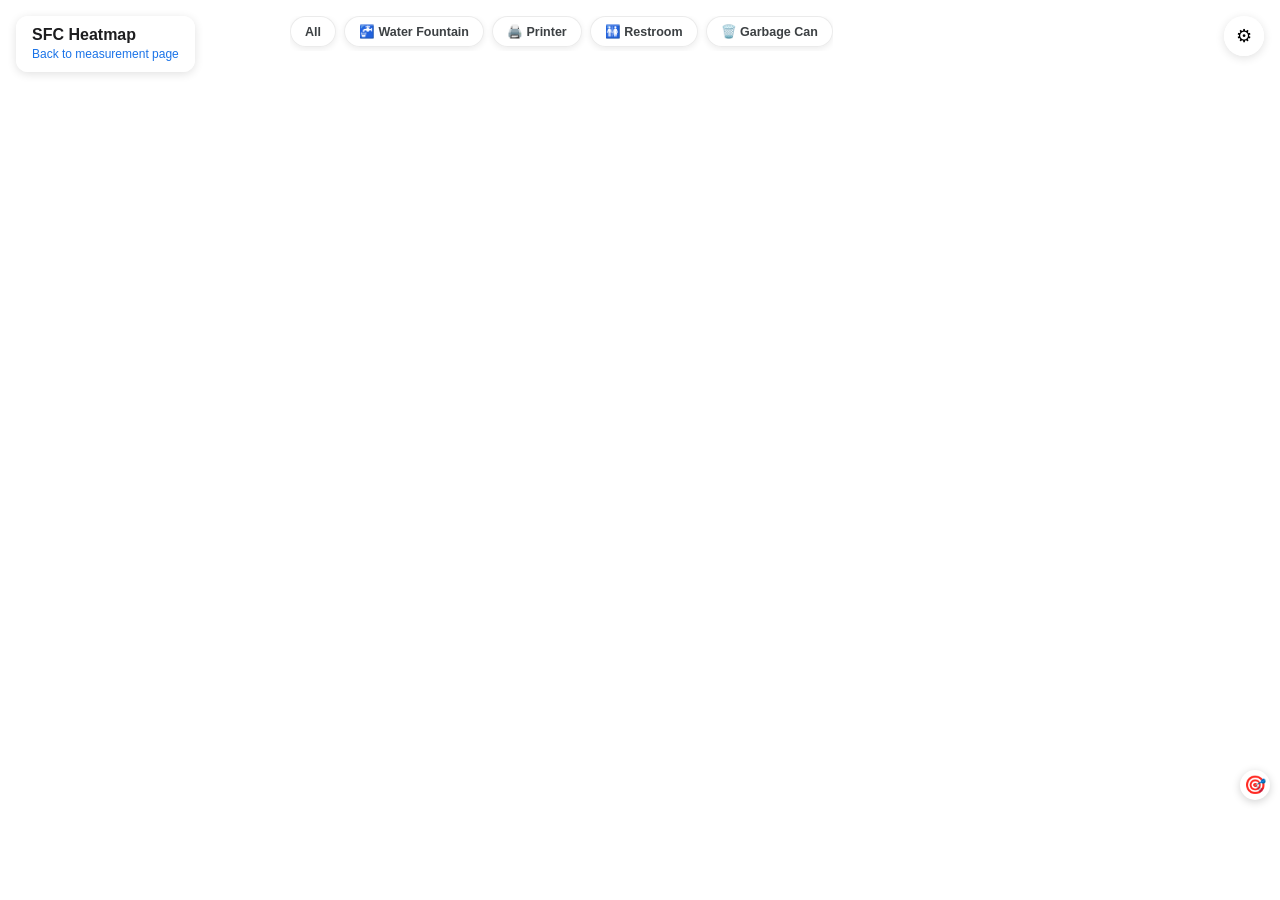
==== map/index.html @ 84319a26 "Update from https://github.com/BradleyBao/NetSFC/commit/dc622d1bfff977b88af1bcd93862b8e7f0d07f0c" ====
<!DOCTYPE html>
<html lang="en">
<head>
  <meta charset="UTF-8" />
  <meta name="apple-mobile-web-app-capable" content="yes" />
  <meta name="viewport" content="width=device-width, user-scalable=no, initial-scale=1, maximum-scale=1" />
  <title>SFC Network Heatmap</title>

  <link rel="stylesheet" href="https://unpkg.com/leaflet@1.9.4/dist/leaflet.css" />
  <script src="https://unpkg.com/leaflet@1.9.4/dist/leaflet.js"></script>
  <script src="https://unpkg.com/leaflet.heat@0.2.0/dist/leaflet-heat.js"></script>

  <style>
    html, body {
      margin: 0;
      padding: 0;
      width: 100%;
      height: 100%;
      overflow: hidden;
      font-family: -apple-system, BlinkMacSystemFont, "Segoe UI", Roboto, sans-serif;
    }

    #map { 
      width: 100vw; 
      height: 100vh; 
      position: absolute;
      top: 0;
      left: 0;
      z-index: 1;
    }

    .floating-title {
      position: absolute;
      top: 16px;
      left: 16px;
      background: rgba(255, 255, 255, 0.92);
      backdrop-filter: blur(8px);
      padding: 10px 16px;
      border-radius: 12px;
      box-shadow: 0 2px 10px rgba(0,0,0,0.12);
      font-size: 16px;
      font-weight: 500;
      z-index: 10;
      max-width: 260px;
    }
    .floating-title h1 {
      margin: 0;
      font-size: 16px;
      font-weight: 600;
      color: #1d1d1f;
    }
    .floating-title a {
      display: inline-block;
      margin-top: 2px;
      font-size: 12px;
      color: #1a73e8;
      text-decoration: none;
    }
    .floating-title a:hover { text-decoration: underline; }

    .category-chips-bar {
      position: absolute;
      top: 16px;
      left: 290px;
      z-index: 10;
      display: flex;
      gap: 8px;
      overflow-x: auto;
      max-width: calc(100vw - 360px);
      padding-bottom: 4px;
      scrollbar-width: none;
    }
    .category-chips-bar::-webkit-scrollbar { display: none; }

    .chip-btn {
      display: inline-flex;
      align-items: center;
      gap: 4px;
      padding: 7px 14px;
      border-radius: 20px;
      border: 1px solid rgba(0, 0, 0, 0.08);
      background: rgba(255, 255, 255, 0.92);
      backdrop-filter: blur(8px);
      font-size: 12.5px;
      font-weight: 600;
      color: #3c4043;
      cursor: pointer;
      white-space: nowrap;
      box-shadow: 0 2px 6px rgba(0,0,0,0.08);
      transition: all 0.18s cubic-bezier(0.16, 1, 0.3, 1);
      flex-shrink: 0;
    }
    .chip-btn:hover { background: #ffffff; transform: translateY(-1px); }
    .chip-btn.active {
      background: #1a73e8;
      color: #ffffff;
      border-color: #1a73e8;
      box-shadow: 0 3px 10px rgba(26, 115, 232, 0.35);
    }

    .floating-gear-btn {
      position: absolute;
      top: 16px;
      right: 16px;
      width: 40px;
      height: 40px;
      border-radius: 50%;
      border: none;
      background: rgba(255, 255, 255, 0.92);
      backdrop-filter: blur(8px);
      box-shadow: 0 2px 10px rgba(0,0,0,0.12);
      z-index: 10;
      cursor: pointer;
      font-size: 18px;
      display: flex;
      align-items: center;
      justify-content: center;
      transition: transform 0.2s ease, background 0.15s ease;
    }
    .floating-gear-btn:hover { transform: rotate(45deg); background: #ffffff; }

    .settings-modal {
      display: none;
      position: fixed;
      top: 0; left: 0; width: 100vw; height: 100vh;
      background: rgba(0, 0, 0, 0.35);
      backdrop-filter: blur(4px);
      z-index: 2000;
      align-items: center;
      justify-content: center;
      opacity: 0;
      transition: opacity 0.2s ease;
    }
    .settings-modal.open {
      display: flex;
      opacity: 1;
    }
    .settings-modal-content {
      width: 90%;
      max-width: 380px;
      background: #ffffff;
      border-radius: 16px;
      padding: 20px 24px;
      box-shadow: 0 12px 32px rgba(0,0,0,0.2);
      transform: scale(0.95);
      transition: transform 0.2s cubic-bezier(0.16, 1, 0.3, 1);
    }
    .settings-modal.open .settings-modal-content {
      transform: scale(1);
    }

    .settings-header {
      display: flex;
      justify-content: space-between;
      align-items: center;
      margin-bottom: 16px;
      padding-bottom: 12px;
      border-bottom: 1px solid #f1f3f4;
    }
    .settings-header h2 { margin: 0; font-size: 18px; font-weight: 600; color: #202124; }
    .close-modal-btn {
      background: none; border: none; font-size: 22px; color: #5f6368; cursor: pointer;
    }

    .setting-item {
      display: flex;
      justify-content: space-between;
      align-items: center;
      margin-bottom: 16px;
    }
    .setting-item label { font-size: 14px; font-weight: 500; color: #3c4043; }
    .setting-item select, .setting-item input[type="range"] {
      padding: 6px 10px;
      border-radius: 8px;
      border: 1px solid #dadce0;
      font-size: 13px;
    }

    .locate-btn {
      position: absolute;
      bottom: 100px;
      right: 10px;
      width: 30px;
      height: 30px;
      background: #ffffff;
      border: none;
      border-radius: 50%;
      box-shadow: 0 2px 8px rgba(0,0,0,0.18);
      z-index: 10;
      cursor: pointer;
      display: flex;
      align-items: center;
      justify-content: center;
      font-size: 18px;
      transition: transform 0.15s ease, color 0.15s ease;
    }
    .locate-btn:hover { 
      transform: scale(1.08); 
    }
    .locate-btn.active { 
      color: #1a73e8; 
    }

    .user-location-marker {
      width: 14px;
      height: 14px;
      background: #1a73e8;
      border: 2.5px solid #ffffff;
      border-radius: 50%;
      box-shadow: 0 0 8px rgba(26, 115, 232, 0.8);
      animation: pulse-ring 2s infinite;
    }
    @keyframes pulse-ring {
      0% { box-shadow: 0 0 0 0 rgba(26, 115, 232, 0.6); }
      70% { box-shadow: 0 0 0 10px rgba(26, 115, 232, 0); }
      100% { box-shadow: 0 0 0 0 rgba(26, 115, 232, 0); }
    }

    .poi-div-icon { 
      pointer-events: auto; 
    }
    .poi-label {
      display: inline-flex;
      align-items: center;
      gap: 4px;
      padding: 3px 7px;
      background: rgba(255, 255, 255, 0.95);
      border: 1px solid rgba(33, 37, 41, 0.12);
      border-radius: 14px;
      box-shadow: 0 8px 18px rgba(0, 0, 0, 0.12);
      font-size: 11px;
      color: #111;
      white-space: nowrap;
    }
    .poi-icon { 
      font-size: 12px; 
      line-height: 1; 
    }
    .poi-title { 
      font-weight: 600; 
      color: #111; 
    }
    .poi-tooltip {
      background: rgba(0, 0, 0, 0.8);
      color: #fff;
      border-radius: 6px;
      padding: 4px 8px;
      font-size: 12px;
      box-shadow: 0 8px 18px rgba(0, 0, 0, 0.2);
    }

    .building-panel {
      position: absolute;
      top: 90px;
      left: 16px;
      width: 360px;
      max-height: calc(100vh - 120px);
      background: white;
      border-radius: 12px;
      box-shadow: 0 4px 20px rgba(0,0,0,0.18);
      z-index: 20;
      overflow: hidden;
      display: flex;
      flex-direction: column;
      transform: translateX(-120%);
      opacity: 0;
      transition: transform 0.25s ease, opacity 0.25s ease;
    }
    .building-panel.open { 
      transform: translateX(0); 
      opacity: 1; 
    }
    .gm-panel-header { 
      position: relative; 
      padding: 20px 20px 16px 20px; 
      border-bottom: 1px solid #ececec; 
    }
    .gm-header-label { 
      font-size: 12px; 
      font-weight: 600; 
      text-transform: uppercase; 
      letter-spacing: 0.04em; 
      color: #1a73e8; 
      margin-bottom: 6px; 
    }
    .gm-panel-header h2 { 
      margin: 0 0 6px 0; 
      font-size: 20px; 
      font-weight: 500; 
      color: #202124; 
      padding-right: 30px; 
    }
    .gm-panel-header p { 
      margin: 0; 
      font-size: 13px; 
      color: #5f6368; 
      line-height: 1.45; 
    }
    .gm-close-btn { 
      position: absolute; 
      top: 14px; right: 14px; 
      width: 32px; height: 32px; 
      border-radius: 50%; 
      border: none; 
      background: #f1f3f4; 
      font-size: 18px; 
      color: #5f6368; 
      cursor: pointer; 
      display: flex; 
      align-items: center; 
      justify-content: center; 
    }
    .gm-close-btn:hover { 
      background: #e8eaed; 
    }
    .gm-panel-content { 
      display: flex; 
      flex-direction: row; 
      flex: 1; 
      overflow: hidden; 
    }

    .gm-floor-tabs { 
      display: flex; 
      flex-direction: column; 
      gap: 8px; 
      align-items: center; 
      width: 100%;
    }
    .gm-floor-tabs:has(.building-floor-tab:only-child), .gm-floor-tabs:empty { 
      display: none; 
    }

    .building-floor-tab { 
      width: 36px; 
      height: 36px; 
      border-radius: 50%; 
      border: 1.5px solid #dadce0; 
      background: white; 
      font-size: 12px; 
      font-weight: 700; 
      color: #3c4043; 
      cursor: pointer; 
      display: flex; 
      align-items: center; 
      justify-content: center; 
      transition: all 0.2s cubic-bezier(0.34, 1.56, 0.64, 1); 
      box-shadow: 0 1px 3px rgba(0,0,0,0.08); 
      flex-shrink: 0; 
    }
    .building-floor-tab:hover { 
      background: #f1f3f4; 
      transform: scale(1.12); 
      border-color: #1a73e8; 
      color: #1a73e8; 
    }
    .building-floor-tab.active { 
      background: #1a73e8; 
      border-color: #1a73e8; 
      color: white; 
      box-shadow: 0 0 12px rgba(26, 115, 232, 0.45); 
      transform: scale(1.05); 
    }

    .gm-sidebar {
      width: 60px;
      flex: 0 0 60px;
      display: flex;
      flex-direction: column;
      align-items: center;
      background: #f8f9fa;
      border-right: 1px solid #ececec;
      overflow-y: auto;
      padding: 12px 0;
      gap: 12px;
    }

    .item-filter-list {
      display: flex;
      flex-direction: column;
      gap: 8px;
      align-items: center;
      padding-top: 6px;
      border-top: 1px solid #e0e0e0;
      width: 100%;
    }
    .item-filter-list:empty { display: none; }

    .item-filter-btn {
      width: 36px;
      height: 36px;
      border-radius: 8px;
      border: 1.5px solid #dadce0;
      background: white;
      font-size: 16px;
      color: #3c4043;
      cursor: pointer;
      display: flex;
      align-items: center;
      justify-content: center;
      transition: all 0.2s cubic-bezier(0.34, 1.56, 0.64, 1);
      box-shadow: 0 1px 3px rgba(0,0,0,0.08);
      flex-shrink: 0;
    }
    .item-filter-btn:hover {
      background: #f1f3f4;
      transform: scale(1.1);
      border-color: #1a73e8;
      color: #1a73e8;
    }
    .item-filter-btn.active {
      background: #1a73e8;
      border-color: #1a73e8;
      color: white;
      box-shadow: 0 0 12px rgba(26, 115, 232, 0.45);
    }

    .gm-panel-body { 
      flex: 1; 
      padding: 16px; 
      overflow-y: auto; 
      overflow-x: hidden;
      min-width: 0;
    }

    .gm-floor-image-wrap {
      width: 100%;
      height: 180px;
      background: #f8f9fa;
      border-radius: 8px;
      border: 1px solid #e8eaed;
      overflow: hidden;
      margin-bottom: 16px;
      display: flex;
      align-items: center;
      justify-content: center;
    }

    .gm-floor-image {
      width: 100%;
      height: 100%;
      object-fit: contain;
      display: block;
    }
    .gm-floor-label, .gm-filter-label {
      font-size: 9px;
      font-weight: 700;
      text-transform: uppercase;
      letter-spacing: 0.02em;
      color: #9aa0a6;
      text-align: center;
      padding-top: 8px;
      border-top: 1px solid #e0e0e0;
      width: 100%;
    }
    .gm-section { 
      margin-bottom: 18px; 
    }
    .gm-section:last-child { 
      margin-bottom: 0; 
    }
    .gm-section-label { 
      display: flex; 
      align-items: center; 
      gap: 6px; 
      font-size: 12px; 
      font-weight: 600; 
      text-transform: uppercase; 
      letter-spacing: 0.04em; 
      color: #5f6368; 
      margin-bottom: 8px; 
    }
    .gm-list { 
      list-style: none; 
      margin: 0; 
      padding: 0; 
    }
    .gm-list li { 
      padding: 9px 10px; 
      font-size: 14px; 
      color: #202124; 
      border-bottom: 1px solid #f1f3f4; 
    }
    .gm-list li:last-child { 
      border-bottom: none; 
    }

    .gm-pills-list {
      display: flex;
      flex-wrap: wrap;
      gap: 6px;
      margin: 0;
      padding: 0;
      list-style: none;
      cursor: pointer;
    }
    .gm-pills-list li {
      padding: 5px 10px;
      background: #f1f3f4;
      border-radius: 6px;
      font-size: 12.5px;
      font-weight: 500;
      color: #3c4043;
      border: none !important;
      transition: background 0.15s ease, color 0.15s ease;
    }
    .gm-pills-list li:hover {
      background: #e8eaed;
      color: #1a73e8;
    }

    path.leaflet-interactive:focus, .leaflet-interactive:focus, .leaflet-container path { 
      outline: none !important; 
      -webkit-tap-highlight-color: transparent; 
    }
    .leaflet-interactive { 
      transition: fill-opacity 0.25s ease, stroke 0.25s ease, stroke-width 0.25s ease; 
      cursor: pointer; 
    }

    @media (max-width: 600px) {
      .floating-title { 
        max-width: 180px; 
      }
      .category-chips-bar {
        top: 68px;
        left: 12px;
        right: 12px;
        max-width: none;
        width: auto;
      }
      .building-panel { 
        top: auto; 
        bottom: 0; 
        left: 0; 
        width: 100%; 
        max-height: 55vh; 
        border-radius: 16px 16px 0 0; 
        transform: translateY(100%); 
      }
      .building-panel.open { 
        transform: translateY(0); 
      }
      .gm-panel-content { 
        flex-direction: column; 
      }
      .gm-sidebar {
        flex-direction: row;
        align-items: center;
        width: 100%;
        flex: 0 0 auto;
        height: auto;
        padding: 10px 12px;
        gap: 10px;
        overflow-x: auto;
        overflow-y: hidden;
        border-right: none;
        border-bottom: 1px solid #ececec;
      }
      .gm-floor-label, .gm-filter-label {
        display: none;
      }
      .gm-floor-tabs {
        flex-direction: row;
        width: auto;
        flex-shrink: 0;
      }
      .item-filter-list {
        flex-direction: row;
        width: auto;
        flex-shrink: 0;
        padding-top: 0;
        padding-left: 10px;
        border-top: none;
        border-left: 1px solid #e0e0e0;
      }
    }
  </style>
</head>
<body>

<div id="map"></div>

<div class="floating-title">
  <h1>SFC Heatmap</h1>
  <a href="homepage.html">Back to measurement page</a>
</div>

<div class="category-chips-bar">
  <button class="chip-btn" data-category="all">All</button>
  <button class="chip-btn" data-category="water_fountain">🚰 Water Fountain</button>
  <button class="chip-btn" data-category="printer">🖨️ Printer</button>
  <button class="chip-btn" data-category="washroom">🚻 Restroom</button>
  <button class="chip-btn" data-category="garbage">🗑️ Garbage Can</button>
</div>

<button id="meta-settings-btn" class="floating-gear-btn" title="Settings">&#9881;</button>

<div id="settings-modal" class="settings-modal">
  <div class="settings-modal-content">
    <div class="settings-header">
      <h2>System Settings</h2>
      <button id="close-settings-btn" class="close-modal-btn">&times;</button>
    </div>
    <div class="settings-body">
      <div class="setting-item">
        <label for="setting-lang">Language / 言語</label>
        <select id="setting-lang">
          <option value="en" selected>English</option>
          <option value="ja">日本語</option>
          <option value="zh">中文</option>
        </select>
      </div>
      <div class="setting-item">
        <label for="setting-heatmap">Show Heatmap</label>
        <input type="checkbox" id="setting-heatmap" checked />
      </div>
    </div>
  </div>
</div>

<button id="locate-btn" class="locate-btn" title="Re-center on my location">🎯</button>

<div id="building-panel" class="building-panel">
  <div class="gm-panel-header">
    <button id="building-panel-close" class="gm-close-btn" aria-label="Close">&times;</button>
    <div class="gm-header-label">Building</div>
    <h2 id="building-panel-name"></h2>
    <p id="building-panel-description"></p>
  </div>

  <div class="gm-panel-content">
    <div class="gm-sidebar">
      <div class="gm-floor-label">Floors</div>
      <div id="building-floor-tabs" class="gm-floor-tabs"></div>
      <div class="gm-filter-label">Items</div>
      <div id="building-item-filters" class="item-filter-list"></div>
    </div>

    <div class="gm-panel-body">
      <div id="building-floor-image-wrap" class="gm-floor-image-wrap">
        <img id="building-floor-image" class="gm-floor-image" src="" alt="Floor layout" />
      </div>

      <div class="gm-section">
        <div class="gm-section-label">Classrooms</div>
        <ul id="building-panel-classrooms" class="gm-pills-list"></ul>
      </div>

      <div class="gm-section">
        <div class="gm-section-label">Items</div>
        <ul id="building-panel-items" class="gm-list"></ul>
      </div>
    </div>
  </div>
</div>

<script src="config.js" defer></script>
<script type="module" src="map_page.js" defer></script>

</body>
</html>
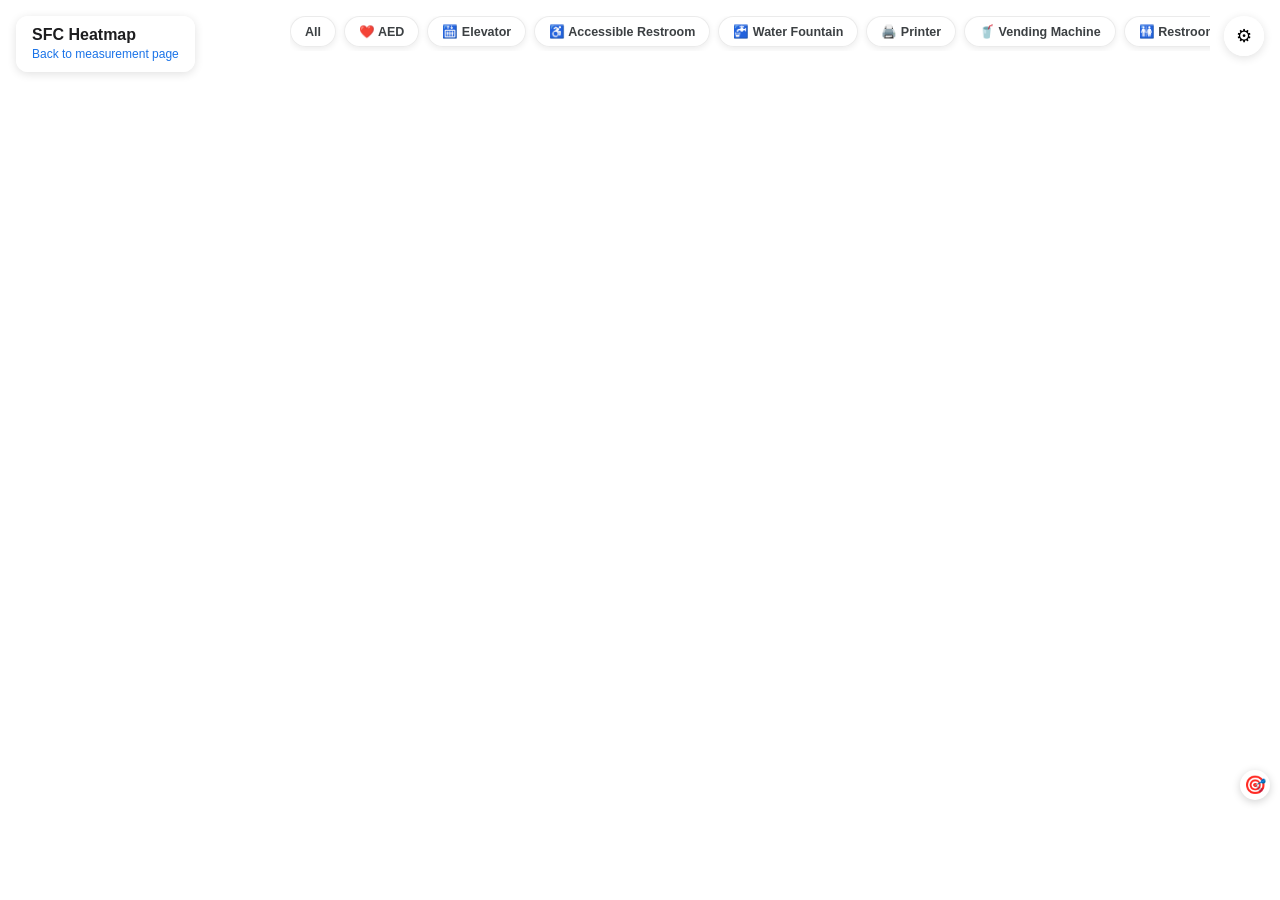
==== commit aa9404fc: "Update from https://github.com/BradleyBao/NetSFC/commit/b6813a2297267f6dcbff00186f89b1c716bcc56e" ====
--- a/map/index.html
+++ b/map/index.html
@@ -8,6 +8,8 @@
 
   <link rel="stylesheet" href="https://unpkg.com/leaflet@1.9.4/dist/leaflet.css" />
   <script src="https://unpkg.com/leaflet@1.9.4/dist/leaflet.js"></script>
+  <link rel="stylesheet" href="https://unpkg.com/leaflet-rotate@0.2.8/dist/leaflet-rotate.css" />
+  <script src="https://unpkg.com/leaflet-rotate@0.2.8/dist/leaflet-rotate.js"></script>
   <script src="https://unpkg.com/leaflet.heat@0.2.0/dist/leaflet-heat.js"></script>
 
   <style>
@@ -218,6 +220,54 @@
 
     .poi-div-icon { 
       pointer-events: auto; 
+    }
+    .building-alias-div-icon {
+      background: transparent;
+      border: none;
+      pointer-events: none;
+    }
+    .building-alias-label {
+      display: inline-flex;
+      align-items: center;
+      justify-content: center;
+      min-width: 16px;
+      min-height: 16px;
+      padding: 0;
+      color: #2f4152;
+      font-weight: 800;
+      letter-spacing: 0.01em;
+      text-align: center;
+      white-space: nowrap;
+      text-transform: none;
+      text-shadow: 0 0 1px rgba(255, 255, 255, 0.95), 0 1px 2px rgba(255, 255, 255, 0.8);
+      filter: drop-shadow(0 1px 2px rgba(33, 37, 41, 0.18));
+      transform: translateZ(0);
+    }
+    .building-amenity-div-icon {
+      background: transparent;
+      border: none;
+      pointer-events: none;
+    }
+    .building-amenity-strip {
+      display: inline-flex;
+      align-items: center;
+      gap: 4px;
+      padding: 2px 4px;
+      border-radius: 7px;
+      background: rgba(38, 53, 68, 0.58);
+      backdrop-filter: blur(2px);
+      -webkit-backdrop-filter: blur(2px);
+      box-shadow: 0 2px 8px rgba(16, 24, 32, 0.2);
+    }
+    .building-amenity-chip {
+      display: inline-flex;
+      align-items: center;
+      justify-content: center;
+      width: 14px;
+      height: 14px;
+      font-size: 11px;
+      line-height: 1;
+      filter: drop-shadow(0 1px 1px rgba(0, 0, 0, 0.24));
     }
     .poi-label {
       display: inline-flex;
@@ -516,6 +566,201 @@
     .leaflet-interactive { 
       transition: fill-opacity 0.25s ease, stroke 0.25s ease, stroke-width 0.25s ease; 
       cursor: pointer; 
+    }
+
+    .classroom-panel {
+      position: absolute;
+      top: 90px;
+      left: 388px;
+      width: 380px;
+      max-height: calc(100vh - 120px);
+      background: white;
+      border-radius: 12px;
+      box-shadow: 0 4px 20px rgba(0,0,0,0.18);
+      z-index: 19;
+      overflow-y: auto;
+      overflow-x: hidden;
+      display: flex;
+      flex-direction: column;
+      transform: translateX(-20px);
+      opacity: 0;
+      pointer-events: none;
+      transition: transform 0.25s cubic-bezier(0.16, 1, 0.3, 1), opacity 0.25s ease;
+    }
+    .classroom-panel.open {
+      transform: translateX(0);
+      opacity: 1;
+      pointer-events: auto;
+    }
+
+    .cr-panel-header {
+      position: relative;
+      padding: 16px 20px;
+      border-bottom: 1px solid #ececec;
+    }
+    .cr-panel-header h3 {
+      margin: 2px 0 0 0;
+      font-size: 18px;
+      font-weight: 600;
+      color: #202124;
+    }
+    .cr-panel-body {
+      padding: 16px;
+      display: flex;
+      flex-direction: column;
+      gap: 16px;
+    }
+
+    .cr-images-row {
+      display: flex;
+      gap: 8px;
+      overflow-x: auto;
+      padding-bottom: 4px;
+    }
+    .cr-img-box {
+      flex: 0 0 110px;
+      height: 80px;
+      border-radius: 8px;
+      overflow: hidden;
+      position: relative;
+      background: #f1f3f4;
+      border: 1px solid #e8eaed;
+    }
+    .cr-img-box img {
+      width: 100%;
+      height: 100%;
+      object-fit: cover;
+    }
+    .cr-img-box span {
+      position: absolute;
+      bottom: 0; left: 0; right: 0;
+      background: rgba(0,0,0,0.6);
+      color: white;
+      font-size: 9.5px;
+      text-align: center;
+      padding: 2px 0;
+    }
+
+    .cr-spec-box {
+      background: #f8f9fa;
+      border-radius: 8px;
+      padding: 12px;
+      border: 1px solid #f1f3f4;
+    }
+    .cr-spec-row {
+      display: flex;
+      justify-content: space-between;
+      font-size: 12.5px;
+      padding: 4px 0;
+      border-bottom: 1px dashed #e0e0e0;
+    }
+    .cr-spec-row:last-child { border-bottom: none; }
+    .cr-spec-row .k { color: #5f6368; }
+    .cr-spec-row .v { color: #202124; font-weight: 600; }
+
+    .cr-gallery-container {
+      display: flex;
+      flex-direction: column;
+      gap: 8px;
+      width: 100%;
+    }
+
+    .cr-hero-wrap {
+      position: relative;
+      width: 100%;
+      height: 180px;
+      background: #f1f3f4;
+      border-radius: 10px;
+      overflow: hidden;
+      border: 1px solid #e8eaed;
+    }
+    .cr-hero-img {
+      width: 100%;
+      height: 100%;
+      object-fit: cover;
+      display: block;
+      transition: opacity 0.2s ease-in-out;
+      opacity: 1;
+    }
+    .cr-hero-img.loading {
+      opacity: 0.3;
+    }
+    .cr-hero-caption {
+      position: absolute;
+      bottom: 8px;
+      left: 8px;
+      background: rgba(0, 0, 0, 0.7);
+      backdrop-filter: blur(4px);
+      color: #ffffff;
+      font-size: 11px;
+      font-weight: 600;
+      padding: 3px 8px;
+      border-radius: 6px;
+      pointer-events: none;
+    }
+    .cr-hero-placeholder {
+      width: 100%;
+      height: 100%;
+      display: flex;
+      align-items: center;
+      justify-content: center;
+      color: #6b7280;
+      font-size: 13px;
+      font-weight: 600;
+      letter-spacing: 0.04em;
+      background: linear-gradient(135deg, #eef2f7 0%, #e2e8f0 100%);
+    }
+
+    .cr-thumbnails-row {
+      display: grid;
+      grid-template-columns: repeat(3, 1fr);
+      gap: 8px;
+    }
+    .cr-thumb-item {
+      height: 48px;
+      border-radius: 6px;
+      overflow: hidden;
+      position: relative;
+      cursor: pointer;
+      border: 2px solid transparent;
+      background: #f1f3f4;
+      transition: all 0.2s ease;
+      opacity: 0.65;
+    }
+    .cr-thumb-item:hover {
+      opacity: 0.9;
+    }
+    .cr-thumb-item.active {
+      opacity: 1;
+      border-color: #1a73e8;
+      box-shadow: 0 2px 6px rgba(26, 115, 232, 0.3);
+    }
+    .cr-thumb-item img {
+      width: 100%;
+      height: 100%;
+      object-fit: cover;
+    }
+    .cr-thumb-item span {
+      position: absolute;
+      bottom: 0; left: 0; right: 0;
+      background: rgba(0, 0, 0, 0.55);
+      color: white;
+      font-size: 9px;
+      font-weight: 500;
+      text-align: center;
+      padding: 1px 0;
+    }
+
+    @media (max-width: 600px) {
+      .classroom-panel {
+        left: 0;
+        top: auto;
+        bottom: 0;
+        width: 100%;
+        max-height: 60vh;
+        border-radius: 16px 16px 0 0;
+        z-index: 25;
+      }
     }
 
     @media (max-width: 600px) {
@@ -588,8 +833,12 @@
 
 <div class="category-chips-bar">
   <button class="chip-btn" data-category="all">All</button>
+  <button class="chip-btn" data-category="aed">❤️ AED</button>
+  <button class="chip-btn" data-category="elevator">🛗 Elevator</button>
+  <button class="chip-btn" data-category="accessible_washroom">♿ Accessible Restroom</button>
   <button class="chip-btn" data-category="water_fountain">🚰 Water Fountain</button>
   <button class="chip-btn" data-category="printer">🖨️ Printer</button>
+  <button class="chip-btn" data-category="vending_machine">🥤 Vending Machine</button>
   <button class="chip-btn" data-category="washroom">🚻 Restroom</button>
   <button class="chip-btn" data-category="garbage">🗑️ Garbage Can</button>
 </div>
@@ -655,6 +904,88 @@
   </div>
 </div>
 
+<div id="classroom-panel" class="classroom-panel">
+  <div class="cr-panel-header">
+    <button id="classroom-panel-close" class="gm-close-btn" aria-label="Close">&times;</button>
+    <div id="cr-building-tag" class="gm-header-label"></div>
+    <h3 id="cr-title"></h3>
+  </div>
+
+  <div class="cr-panel-body">
+    <div id="cr-gallery-container" class="cr-gallery-container">
+      <div class="cr-hero-wrap">
+        <img id="cr-hero-img" class="cr-hero-img" src="" alt="Classroom view" />
+        <span id="cr-hero-caption" class="cr-hero-caption">Full View</span>
+      </div>
+      <div id="cr-thumbnails-row" class="cr-thumbnails-row">
+      </div>
+    </div>
+
+    <div class="gm-section">
+      <div class="gm-section-label">Overview</div>
+      <p id="cr-description" style="font-size: 13px; color: #3c4043; margin: 0; line-height: 1.5;"></p>
+    </div>
+
+    <div class="cr-spec-box">
+      <div class="cr-spec-row"><span class="k">Capacity</span><span id="cr-capacity" class="v">-</span></div>
+      <div class="cr-spec-row"><span class="k">Podium</span><span id="cr-podium" class="v">-</span></div>
+      <div class="cr-spec-row"><span class="k">Layout</span><span id="cr-desk" class="v">-</span></div>
+      <div class="cr-spec-row"><span class="k">Renovated</span><span id="cr-notes" class="v">-</span></div>
+    </div>
+
+    <div class="gm-section">
+      <div class="gm-section-label">AV Equipment</div>
+      <ul id="cr-equipment" class="gm-list" style="font-size: 13px;"></ul>
+    </div>
+
+    <div class="gm-section">
+      <div class="gm-section-label">Guides & Links</div>
+      <div id="cr-links" style="display: flex; flex-direction: column; gap: 6px; font-size: 13px;"></div>
+    </div>
+  </div>
+</div>
+
+<div id="item-panel" class="classroom-panel">
+  <div class="cr-panel-header">
+    <button id="item-panel-close" class="gm-close-btn" aria-label="Close">&times;</button>
+    <div id="item-building-tag" class="gm-header-label"></div>
+    <h3 id="item-title"></h3>
+  </div>
+
+  <div class="cr-panel-body">
+    <div class="cr-gallery-container">
+      <div class="cr-hero-wrap">
+        <img id="item-hero-img" class="cr-hero-img" src="" alt="Item view" style="display:none;" />
+        <div id="item-hero-placeholder" class="cr-hero-placeholder">Image Placeholder</div>
+        <span id="item-hero-caption" class="cr-hero-caption">Preview</span>
+      </div>
+      <div id="item-thumbnails-row" class="cr-thumbnails-row"></div>
+    </div>
+
+    <div class="gm-section">
+      <div class="gm-section-label">Overview</div>
+      <p id="item-description" style="font-size: 13px; color: #3c4043; margin: 0; line-height: 1.5;"></p>
+    </div>
+
+    <div class="cr-spec-box">
+      <div class="cr-spec-row"><span class="k">Category</span><span id="item-category" class="v">-</span></div>
+      <div class="cr-spec-row"><span class="k">Floor</span><span id="item-floor" class="v">-</span></div>
+      <div class="cr-spec-row"><span class="k">Building</span><span id="item-building" class="v">-</span></div>
+      <div class="cr-spec-row"><span class="k">Notes</span><span id="item-notes" class="v">-</span></div>
+    </div>
+
+    <div class="gm-section">
+      <div class="gm-section-label">Details</div>
+      <ul id="item-features" class="gm-list" style="font-size: 13px;"></ul>
+    </div>
+
+    <div class="gm-section">
+      <div class="gm-section-label">Guides & Links</div>
+      <div id="item-links" style="display: flex; flex-direction: column; gap: 6px; font-size: 13px;"></div>
+    </div>
+  </div>
+</div>
+
 <script src="config.js" defer></script>
 <script type="module" src="map_page.js" defer></script>
 
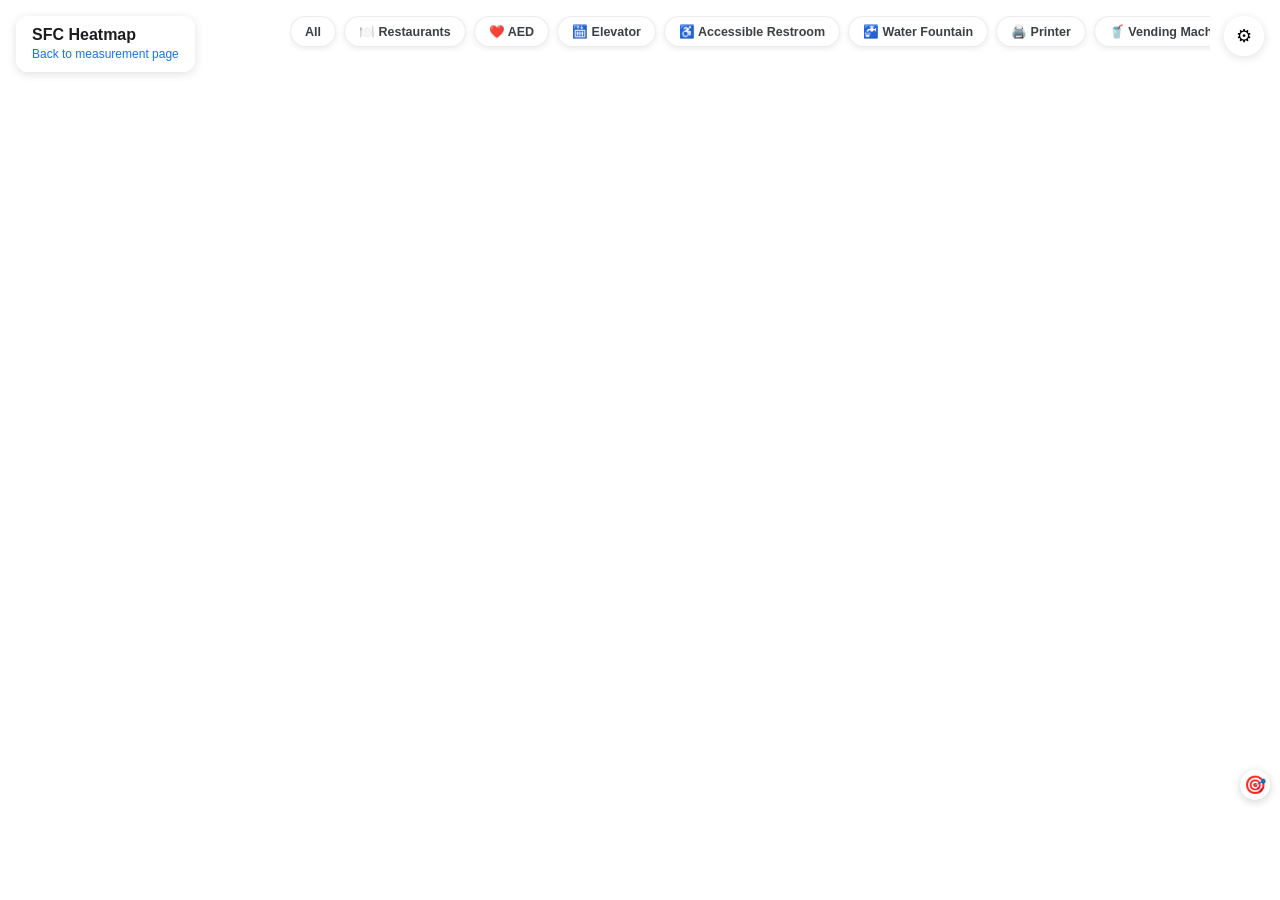
==== commit 8db42dac: "Update from https://github.com/BradleyBao/NetSFC/commit/2b5c48935184bd15f21eb6bddfcb193b7041f09f" ====
--- a/map/index.html
+++ b/map/index.html
@@ -534,6 +534,15 @@
     .gm-list li:last-child { 
       border-bottom: none; 
     }
+    #building-panel-items li[data-item-name] {
+      cursor: pointer;
+      transition: background 0.16s ease, color 0.16s ease, transform 0.16s ease;
+    }
+    #building-panel-items li[data-item-name]:hover {
+      background: #f8fbff;
+      color: #1a73e8;
+      transform: translateX(2px);
+    }
 
     .gm-pills-list {
       display: flex;
@@ -751,9 +760,25 @@
       padding: 1px 0;
     }
 
+    @media (max-width: 1100px) {
+      .building-panel {
+        width: 344px;
+        max-height: calc(100vh - 120px);
+      }
+      .classroom-panel {
+        left: auto;
+        right: 16px;
+        width: min(380px, calc(100vw - 392px));
+      }
+      .category-chips-bar {
+        max-width: calc(100vw - 420px);
+      }
+    }
+
     @media (max-width: 600px) {
       .classroom-panel {
         left: 0;
+        right: 0;
         top: auto;
         bottom: 0;
         width: 100%;
@@ -833,6 +858,7 @@
 
 <div class="category-chips-bar">
   <button class="chip-btn" data-category="all">All</button>
+  <button class="chip-btn" data-category="restaurants">🍽️ Restaurants</button>
   <button class="chip-btn" data-category="aed">❤️ AED</button>
   <button class="chip-btn" data-category="elevator">🛗 Elevator</button>
   <button class="chip-btn" data-category="accessible_washroom">♿ Accessible Restroom</button>
@@ -953,7 +979,7 @@
   </div>
 
   <div class="cr-panel-body">
-    <div class="cr-gallery-container">
+    <div id="item-gallery-container" class="cr-gallery-container">
       <div class="cr-hero-wrap">
         <img id="item-hero-img" class="cr-hero-img" src="" alt="Item view" style="display:none;" />
         <div id="item-hero-placeholder" class="cr-hero-placeholder">Image Placeholder</div>
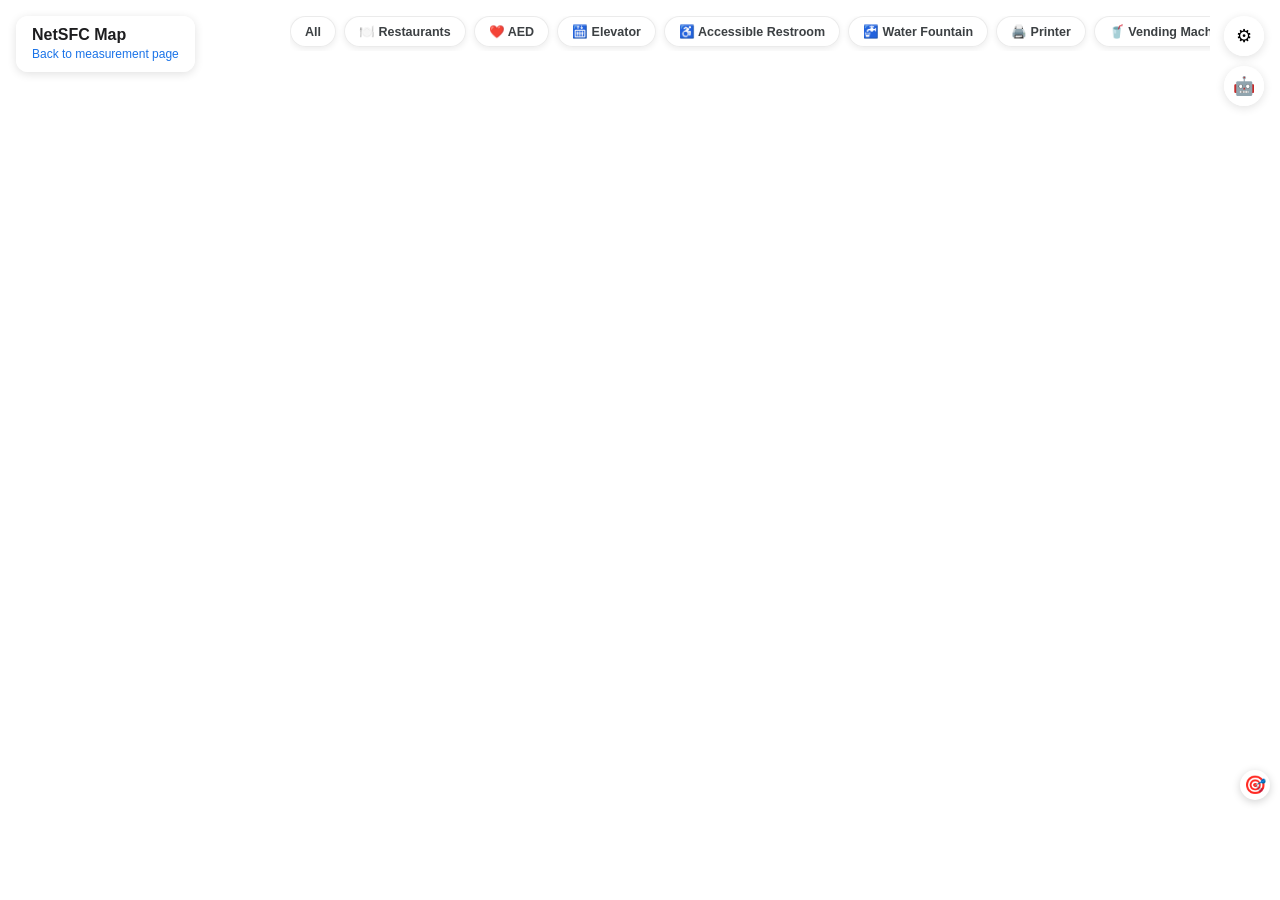
==== commit 70a3a47b: "Update from https://github.com/BradleyBao/NetSFC/commit/224e124932f2cca1c7917bc235aa504bf85d01e4" ====
--- a/map/index.html
+++ b/map/index.html
@@ -788,9 +788,269 @@
       }
     }
 
+    .heatmap-timeline {
+      position: absolute;
+      left: 50%;
+      bottom: 20px;
+      transform: translateX(-50%);
+      width: min(560px, calc(100vw - 32px));
+      background: rgba(255, 255, 255, 0.92);
+      backdrop-filter: blur(8px);
+      border-radius: 14px;
+      box-shadow: 0 8px 24px rgba(0,0,0,0.16);
+      padding: 10px 16px 12px 16px;
+      z-index: 15;
+      display: none;
+      flex-direction: column;
+      gap: 6px;
+    }
+    .heatmap-timeline.visible {
+      display: flex;
+    }
+    .heatmap-timeline-header {
+      display: flex;
+      align-items: center;
+      justify-content: space-between;
+      font-size: 12px;
+      color: #3c4043;
+    }
+    .heatmap-timeline-title {
+      font-weight: 600;
+      display: flex;
+      align-items: center;
+      gap: 6px;
+    }
+    .heatmap-timeline-title .dot {
+      width: 7px;
+      height: 7px;
+      border-radius: 50%;
+      background: #9aa0a6;
+      display: inline-block;
+    }
+    .heatmap-timeline.live .heatmap-timeline-title .dot {
+      background: #ef4444;
+      box-shadow: 0 0 0 0 rgba(239, 68, 68, 0.6);
+      animation: heatmap-live-pulse 2s infinite;
+    }
+    @keyframes heatmap-live-pulse {
+      0% { box-shadow: 0 0 0 0 rgba(239, 68, 68, 0.5); }
+      70% { box-shadow: 0 0 0 6px rgba(239, 68, 68, 0); }
+      100% { box-shadow: 0 0 0 0 rgba(239, 68, 68, 0); }
+    }
+    #heatmap-timeline-label {
+      color: #5f6368;
+      font-variant-numeric: tabular-nums;
+    }
+    .heatmap-timeline-controls {
+      display: flex;
+      align-items: center;
+      gap: 10px;
+    }
+    .heatmap-timeline-btn {
+      flex-shrink: 0;
+      width: 30px;
+      height: 30px;
+      border-radius: 50%;
+      border: 1.5px solid #dadce0;
+      background: white;
+      font-size: 13px;
+      color: #3c4043;
+      cursor: pointer;
+      display: flex;
+      align-items: center;
+      justify-content: center;
+      transition: all 0.15s ease;
+    }
+    .heatmap-timeline-btn:hover {
+      border-color: #1a73e8;
+      color: #1a73e8;
+    }
+    #heatmap-timeline-live-btn {
+      flex-shrink: 0;
+      border-radius: 20px;
+      width: auto;
+      padding: 0 12px;
+      font-size: 11.5px;
+      font-weight: 700;
+      letter-spacing: 0.03em;
+    }
+    .heatmap-timeline.live #heatmap-timeline-live-btn {
+      background: #1a73e8;
+      border-color: #1a73e8;
+      color: white;
+    }
+    #heatmap-timeline-slider {
+      flex: 1;
+      accent-color: #1a73e8;
+      cursor: pointer;
+    }
+
+    .assistant-toggle-btn {
+      position: absolute;
+      top: 66px;
+      right: 16px;
+      width: 40px;
+      height: 40px;
+      border-radius: 50%;
+      border: none;
+      background: rgba(255, 255, 255, 0.92);
+      backdrop-filter: blur(8px);
+      box-shadow: 0 2px 10px rgba(0,0,0,0.12);
+      z-index: 10;
+      cursor: pointer;
+      font-size: 18px;
+      display: flex;
+      align-items: center;
+      justify-content: center;
+      transition: transform 0.15s ease, background 0.15s ease;
+    }
+    .assistant-toggle-btn:hover { transform: scale(1.08); background: #ffffff; }
+
+    .assistant-panel {
+      position: absolute;
+      top: 16px;
+      right: 16px;
+      bottom: 16px;
+      width: 340px;
+      max-width: calc(100vw - 32px);
+      background: white;
+      border-radius: 14px;
+      box-shadow: 0 4px 24px rgba(0,0,0,0.2);
+      z-index: 30;
+      display: flex;
+      flex-direction: column;
+      overflow: hidden;
+      transform: translateX(calc(100% + 24px));
+      opacity: 0;
+      pointer-events: none;
+      transition: transform 0.25s cubic-bezier(0.16, 1, 0.3, 1), opacity 0.25s ease;
+    }
+    .assistant-panel.open {
+      transform: translateX(0);
+      opacity: 1;
+      pointer-events: auto;
+    }
+    .assistant-panel-header {
+      display: flex;
+      align-items: center;
+      justify-content: space-between;
+      padding: 14px 16px;
+      border-bottom: 1px solid #ececec;
+      flex-shrink: 0;
+    }
+    .assistant-panel-title {
+      font-size: 15px;
+      font-weight: 600;
+      color: #202124;
+    }
+    .assistant-messages {
+      flex: 1;
+      overflow-y: auto;
+      padding: 14px 16px;
+      display: flex;
+      flex-direction: column;
+      gap: 10px;
+    }
+    .assistant-msg {
+      max-width: 88%;
+      padding: 9px 12px;
+      border-radius: 12px;
+      font-size: 13.5px;
+      line-height: 1.45;
+      white-space: pre-wrap;
+    }
+    .assistant-msg-bot {
+      align-self: flex-start;
+      background: #f1f3f4;
+      color: #202124;
+      border-bottom-left-radius: 4px;
+    }
+    .assistant-msg-user {
+      align-self: flex-end;
+      background: #1a73e8;
+      color: white;
+      border-bottom-right-radius: 4px;
+    }
+    .assistant-msg-error {
+      background: #fdecea;
+      color: #c0392b;
+    }
+    .assistant-form {
+      display: flex;
+      gap: 8px;
+      padding: 12px;
+      border-top: 1px solid #ececec;
+      flex-shrink: 0;
+    }
+    #assistant-input {
+      flex: 1;
+      padding: 9px 12px;
+      border: 1px solid #dadce0;
+      border-radius: 20px;
+      font-size: 13.5px;
+      outline: none;
+    }
+    #assistant-input:focus { border-color: #1a73e8; }
+    #assistant-send-btn {
+      padding: 9px 16px;
+      border: none;
+      border-radius: 20px;
+      background: #1a73e8;
+      color: white;
+      font-size: 13px;
+      font-weight: 600;
+      cursor: pointer;
+    }
+    #assistant-send-btn:hover { background: #1662c4; }
+
+    .assistant-highlight-marker {
+      pointer-events: none;
+    }
+    .assistant-highlight-dot {
+      position: absolute;
+      top: 10px; left: 10px;
+      width: 8px; height: 8px;
+      border-radius: 50%;
+      background: #1a73e8;
+      box-shadow: 0 0 6px rgba(26, 115, 232, 0.8);
+    }
+    .assistant-highlight-pulse {
+      position: absolute;
+      top: 0; left: 0;
+      width: 28px; height: 28px;
+      border-radius: 50%;
+      background: rgba(26, 115, 232, 0.35);
+      animation: assistant-pulse-ring 1.6s infinite;
+    }
+    @keyframes assistant-pulse-ring {
+      0% { transform: scale(0.3); opacity: 0.9; }
+      100% { transform: scale(1.6); opacity: 0; }
+    }
+
     @media (max-width: 600px) {
-      .floating-title { 
-        max-width: 180px; 
+      .assistant-panel {
+        top: auto;
+        bottom: 0;
+        left: 0;
+        right: 0;
+        width: 100%;
+        max-width: none;
+        height: 70vh;
+        border-radius: 16px 16px 0 0;
+        transform: translateY(100%);
+      }
+      .assistant-panel.open {
+        transform: translateY(0);
+      }
+      .assistant-toggle-btn {
+        top: 16px;
+        right: 64px;
+      }
+    }
+
+    @media (max-width: 600px) {
+      .floating-title {
+        max-width: 180px;
       }
       .category-chips-bar {
         top: 68px;
@@ -852,7 +1112,7 @@
 <div id="map"></div>
 
 <div class="floating-title">
-  <h1>SFC Heatmap</h1>
+  <h1>NetSFC Map</h1>
   <a href="homepage.html">Back to measurement page</a>
 </div>
 
@@ -896,6 +1156,34 @@
 
 <button id="locate-btn" class="locate-btn" title="Re-center on my location">🎯</button>
 
+<button id="assistant-toggle-btn" class="assistant-toggle-btn" title="NetSFC AI Advisor">🤖</button>
+
+<div id="assistant-panel" class="assistant-panel">
+  <div class="assistant-panel-header">
+    <div class="assistant-panel-title">🤖 NetSFC AI Advisor</div>
+    <button id="assistant-panel-close" class="gm-close-btn" aria-label="Close">&times;</button>
+  </div>
+  <div id="assistant-messages" class="assistant-messages">
+    <div class="assistant-msg assistant-msg-bot">Hi! Ask me things like &ldquo;where&rsquo;s the nearest vending machine?&rdquo;, &ldquo;best spot for a low-latency Zoom call?&rdquo;, or &ldquo;what&rsquo;s in K11?&rdquo;</div>
+  </div>
+  <form id="assistant-form" class="assistant-form">
+    <input type="text" id="assistant-input" placeholder="Ask the AI advisor..." autocomplete="off" />
+    <button type="submit" id="assistant-send-btn">Send</button>
+  </form>
+</div>
+
+<div id="heatmap-timeline" class="heatmap-timeline">
+  <div class="heatmap-timeline-header">
+    <span class="heatmap-timeline-title"><span class="dot"></span>Wi-Fi Heatmap Timeline</span>
+    <span id="heatmap-timeline-label">Live</span>
+  </div>
+  <div class="heatmap-timeline-controls">
+    <button id="heatmap-timeline-play-btn" class="heatmap-timeline-btn" title="Play through history">▶</button>
+    <input type="range" id="heatmap-timeline-slider" min="0" max="0" value="0" step="1" />
+    <button id="heatmap-timeline-live-btn" class="heatmap-timeline-btn" title="Jump to live data">● LIVE</button>
+  </div>
+</div>
+
 <div id="building-panel" class="building-panel">
   <div class="gm-panel-header">
     <button id="building-panel-close" class="gm-close-btn" aria-label="Close">&times;</button>
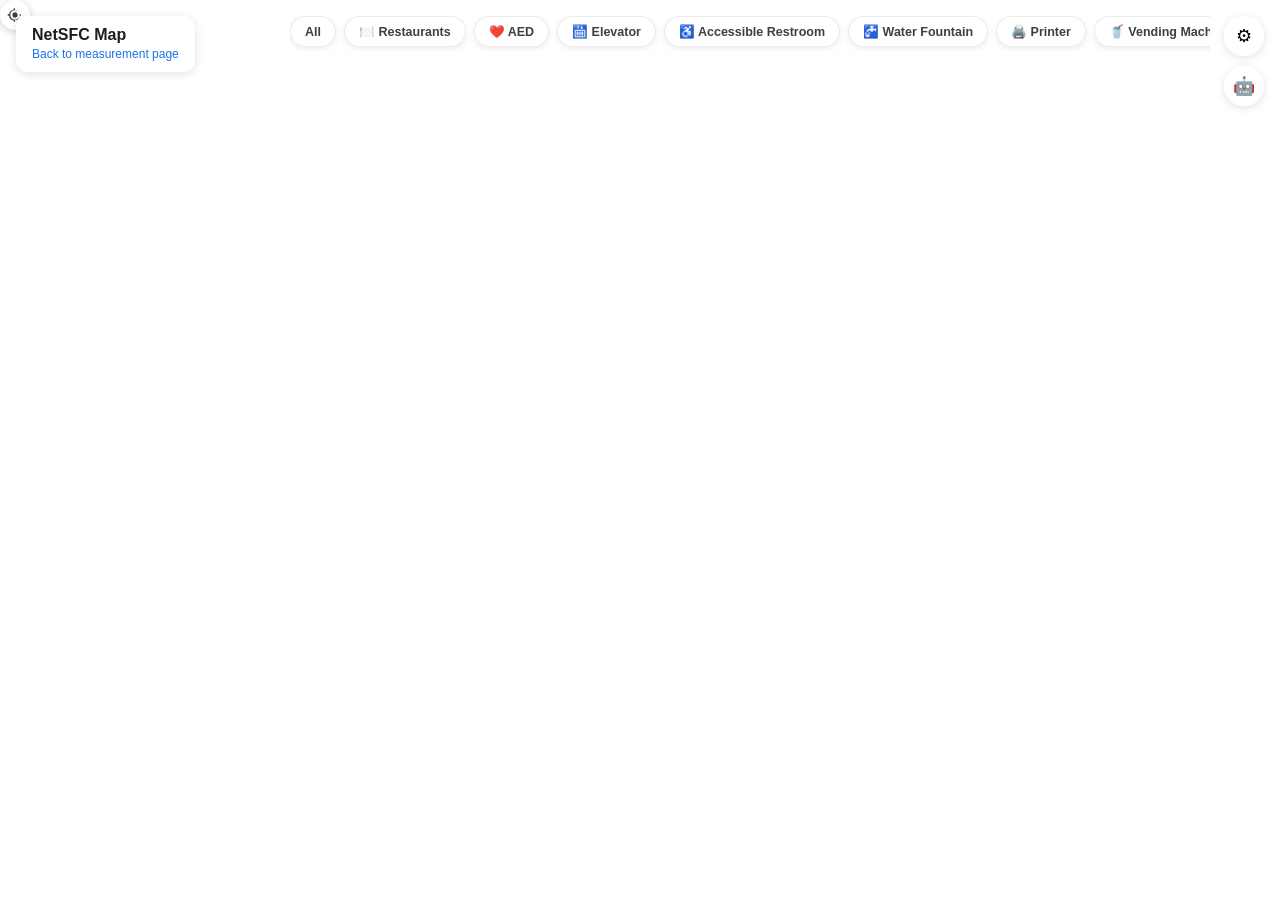
==== commit bbb2c154: "Update from https://github.com/Keio-SFC-AIS/NetSFC/commit/753ce3981356303ab9b3f7388428f1c54f58065c" ====
--- a/map/index.html
+++ b/map/index.html
@@ -179,28 +179,24 @@
     }
 
     .locate-btn {
-      position: absolute;
-      bottom: 100px;
-      right: 10px;
       width: 30px;
       height: 30px;
       background: #ffffff;
       border: none;
       border-radius: 50%;
       box-shadow: 0 2px 8px rgba(0,0,0,0.18);
-      z-index: 10;
       cursor: pointer;
       display: flex;
       align-items: center;
       justify-content: center;
-      font-size: 18px;
+      color: #3c4043;
       transition: transform 0.15s ease, color 0.15s ease;
     }
-    .locate-btn:hover { 
-      transform: scale(1.08); 
-    }
-    .locate-btn.active { 
-      color: #1a73e8; 
+    .locate-btn:hover {
+      transform: scale(1.08);
+    }
+    .locate-btn.active {
+      color: #1a73e8;
     }
 
     .user-location-marker {
@@ -1148,13 +1144,17 @@
       </div>
       <div class="setting-item">
         <label for="setting-heatmap">Show Heatmap</label>
-        <input type="checkbox" id="setting-heatmap" checked />
+        <input type="checkbox" id="setting-heatmap" />
       </div>
     </div>
   </div>
 </div>
 
-<button id="locate-btn" class="locate-btn" title="Re-center on my location">🎯</button>
+<button id="locate-btn" class="locate-btn" title="Re-center on my location">
+  <svg width="16" height="16" viewBox="0 0 24 24" fill="currentColor" aria-hidden="true">
+    <path d="M12 8c-2.21 0-4 1.79-4 4s1.79 4 4 4 4-1.79 4-4-1.79-4-4-4zm8.94 3H19c-.412-3.86-3.14-6.588-7-7V2.06h-2V4c-3.86.412-6.588 3.14-7 7H1.06v2H3c.412 3.86 3.14 6.588 7 7v1.94h2V20c3.86-.412 6.588-3.14 7-7h1.94v-2zM12 19c-3.87 0-7-3.13-7-7s3.13-7 7-7 7 3.13 7 7-3.13 7-7 7z"/>
+  </svg>
+</button>
 
 <button id="assistant-toggle-btn" class="assistant-toggle-btn" title="NetSFC AI Advisor">🤖</button>
 
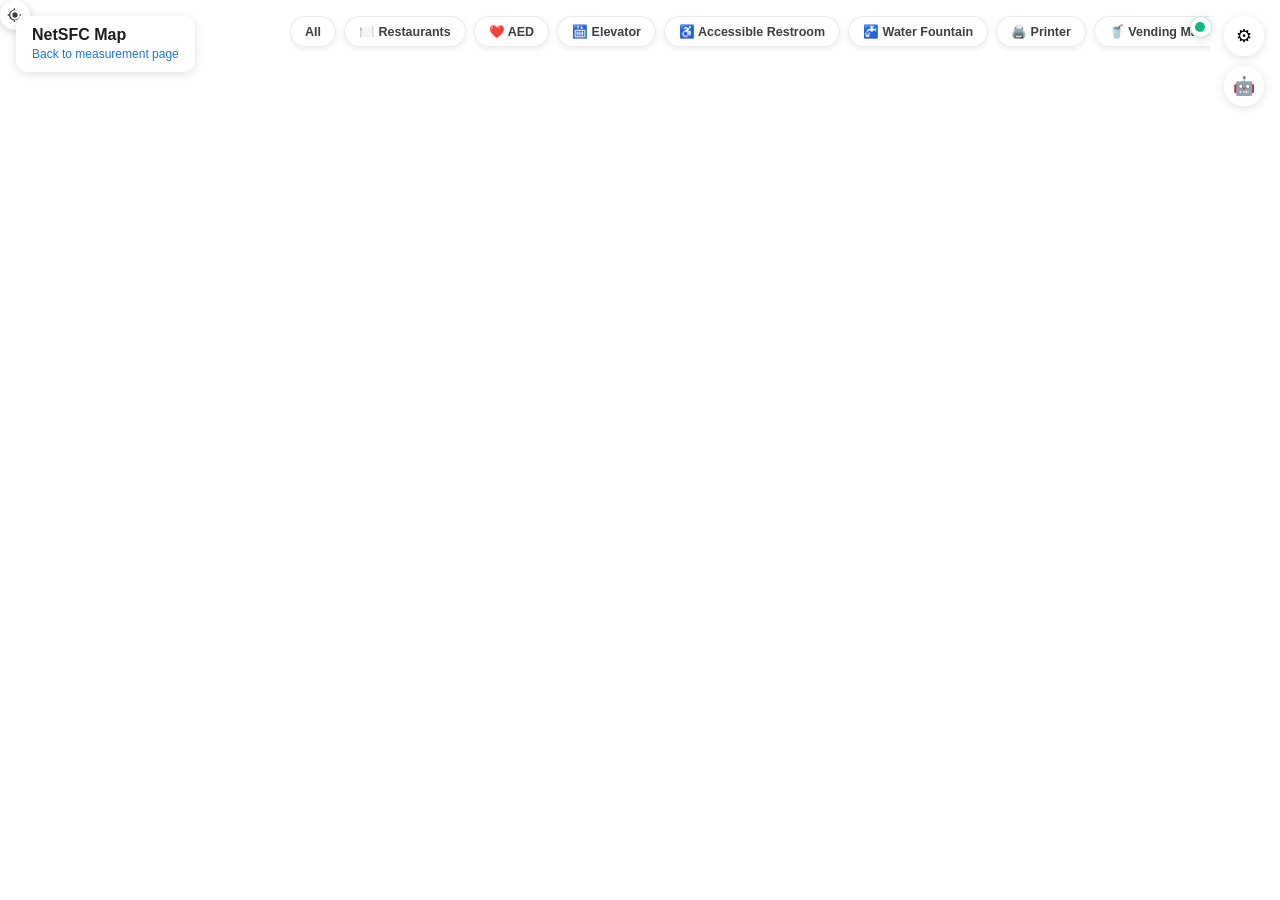
==== commit 0bb12476: "Update from https://github.com/Keio-SFC-AIS/NetSFC/commit/114facd0ab32b5fbf1f8bf87aaaf5dd3170d322f" ====
--- a/map/index.html
+++ b/map/index.html
@@ -59,6 +59,75 @@
       text-decoration: none;
     }
     .floating-title a:hover { text-decoration: underline; }
+
+    .server-status-indicator {
+      position: absolute;
+      top: 16px;
+      right: 68px;
+      z-index: 11;
+      display: inline-flex;
+      align-items: center;
+      gap: 0;
+      padding: 0;
+      width: 20px;
+      height: 20px;
+      border-radius: 999px;
+      background: rgba(255, 255, 255, 0.95);
+      border: 1px solid rgba(0, 0, 0, 0.1);
+      box-shadow: 0 2px 10px rgba(0,0,0,0.12);
+      font-size: 12px;
+      font-weight: 600;
+      color: #1f2937;
+      backdrop-filter: blur(8px);
+      overflow: hidden;
+      cursor: default;
+      transition: width 0.22s cubic-bezier(0.16, 1, 0.3, 1), padding 0.22s cubic-bezier(0.16, 1, 0.3, 1), border-color 0.2s ease, color 0.2s ease;
+      white-space: nowrap;
+    }
+    .server-status-indicator:hover,
+    .server-status-indicator:focus-within {
+      width: 138px;
+      padding: 0 10px;
+      gap: 8px;
+    }
+    .server-status-indicator .dot {
+      width: 10px;
+      height: 10px;
+      margin-left: 4px;
+      flex-shrink: 0;
+      border-radius: 50%;
+      background: #10b981;
+      box-shadow: 0 0 0 0 rgba(16, 185, 129, 0.45);
+      animation: server-dot-pulse 1.8s infinite;
+    }
+    #server-status-text {
+      opacity: 0;
+      max-width: 0;
+      overflow: hidden;
+      transition: opacity 0.16s ease, max-width 0.2s ease;
+    }
+    .server-status-indicator:hover #server-status-text,
+    .server-status-indicator:focus-within #server-status-text {
+      opacity: 1;
+      max-width: 110px;
+    }
+    .server-status-indicator.is-timeout {
+      border-color: rgba(220, 38, 38, 0.28);
+      color: #b91c1c;
+    }
+    .server-status-indicator.is-timeout .dot {
+      background: #dc2626;
+      box-shadow: 0 0 0 0 rgba(220, 38, 38, 0.5);
+    }
+    .server-status-indicator.is-ok {
+      border-color: rgba(16, 185, 129, 0.26);
+      color: #166534;
+    }
+    @keyframes server-dot-pulse {
+      0% { box-shadow: 0 0 0 0 currentColor; }
+      75% { box-shadow: 0 0 0 8px transparent; }
+      100% { box-shadow: 0 0 0 0 transparent; }
+    }
 
     .category-chips-bar {
       position: absolute;
@@ -136,6 +205,100 @@
     .settings-modal.open {
       display: flex;
       opacity: 1;
+    }
+
+    .service-broadcast-modal {
+      display: block;
+      position: fixed;
+      top: 82px;
+      right: 16px;
+      width: min(440px, calc(100vw - 24px));
+      pointer-events: none;
+      z-index: 2600;
+      opacity: 0;
+      transform: translateX(120%);
+      transition: opacity 0.25s ease, transform 0.28s cubic-bezier(0.16, 1, 0.3, 1);
+    }
+    .service-broadcast-modal.open {
+      opacity: 1;
+      transform: translateX(0);
+      pointer-events: auto;
+    }
+    .service-broadcast-card {
+      width: 100%;
+      background: #ffffff;
+      border-radius: 16px;
+      box-shadow: 0 16px 40px rgba(0, 0, 0, 0.28);
+      overflow: hidden;
+      border: 1px solid rgba(31, 41, 55, 0.1);
+    }
+    .service-broadcast-head {
+      display: flex;
+      align-items: center;
+      justify-content: space-between;
+      gap: 10px;
+      padding: 16px 18px;
+      border-bottom: 1px solid #ececec;
+    }
+    .service-broadcast-head h3 {
+      margin: 0;
+      font-size: 18px;
+      font-weight: 700;
+      color: #111827;
+    }
+    .service-broadcast-close {
+      border: none;
+      background: #f3f4f6;
+      width: 32px;
+      height: 32px;
+      border-radius: 50%;
+      display: inline-flex;
+      align-items: center;
+      justify-content: center;
+      font-size: 20px;
+      cursor: pointer;
+      color: #4b5563;
+    }
+    .service-broadcast-body {
+      padding: 16px 18px 20px 18px;
+    }
+    .service-broadcast-type {
+      display: inline-flex;
+      align-items: center;
+      font-size: 11px;
+      font-weight: 700;
+      letter-spacing: 0.06em;
+      padding: 4px 8px;
+      border-radius: 999px;
+      margin-bottom: 10px;
+      border: 1px solid transparent;
+    }
+    .service-broadcast-type.type-info {
+      background: #e0f2fe;
+      color: #0369a1;
+      border-color: #bae6fd;
+    }
+    .service-broadcast-type.type-warning {
+      background: #fff7ed;
+      color: #b45309;
+      border-color: #fed7aa;
+    }
+    .service-broadcast-type.type-maintenance {
+      background: #f3e8ff;
+      color: #6b21a8;
+      border-color: #ddd6fe;
+    }
+    .service-broadcast-type.type-danger {
+      background: #fee2e2;
+      color: #b91c1c;
+      border-color: #fecaca;
+    }
+    #service-broadcast-message {
+      margin: 0;
+      white-space: pre-wrap;
+      line-height: 1.55;
+      font-size: 14px;
+      color: #1f2937;
     }
     .settings-modal-content {
       width: 90%;
@@ -1042,6 +1205,15 @@
         top: 16px;
         right: 64px;
       }
+      .server-status-indicator {
+        top: 16px;
+        right: 12px;
+      }
+      .service-broadcast-modal {
+        top: 68px;
+        right: 12px;
+        width: calc(100vw - 24px);
+      }
     }
 
     @media (max-width: 600px) {
@@ -1110,6 +1282,11 @@
 <div class="floating-title">
   <h1>NetSFC Map</h1>
   <a href="homepage.html">Back to measurement page</a>
+</div>
+
+<div id="server-status-indicator" class="server-status-indicator is-ok" title="Server status">
+  <span class="dot" aria-hidden="true"></span>
+  <span id="server-status-text">Checking server...</span>
 </div>
 
 <div class="category-chips-bar">
@@ -1150,6 +1327,19 @@
   </div>
 </div>
 
+<div id="service-broadcast-modal" class="service-broadcast-modal" role="dialog" aria-modal="true" aria-labelledby="service-broadcast-title">
+  <div class="service-broadcast-card">
+    <div class="service-broadcast-head">
+      <h3 id="service-broadcast-title">Service Broadcast</h3>
+      <button id="service-broadcast-close" class="service-broadcast-close" aria-label="Close">&times;</button>
+    </div>
+    <div class="service-broadcast-body">
+      <span id="service-broadcast-type" class="service-broadcast-type type-info">INFO</span>
+      <p id="service-broadcast-message"></p>
+    </div>
+  </div>
+</div>
+
 <button id="locate-btn" class="locate-btn" title="Re-center on my location">
   <svg width="16" height="16" viewBox="0 0 24 24" fill="currentColor" aria-hidden="true">
     <path d="M12 8c-2.21 0-4 1.79-4 4s1.79 4 4 4 4-1.79 4-4-1.79-4-4-4zm8.94 3H19c-.412-3.86-3.14-6.588-7-7V2.06h-2V4c-3.86.412-6.588 3.14-7 7H1.06v2H3c.412 3.86 3.14 6.588 7 7v1.94h2V20c3.86-.412 6.588-3.14 7-7h1.94v-2zM12 19c-3.87 0-7-3.13-7-7s3.13-7 7-7 7 3.13 7 7-3.13 7-7 7z"/>
@@ -1160,7 +1350,7 @@
 
 <div id="assistant-panel" class="assistant-panel">
   <div class="assistant-panel-header">
-    <div class="assistant-panel-title">🤖 NetSFC AI Advisor</div>
+    <div class="assistant-panel-title">🤖 AI Advisor</div>
     <button id="assistant-panel-close" class="gm-close-btn" aria-label="Close">&times;</button>
   </div>
   <div id="assistant-messages" class="assistant-messages">
